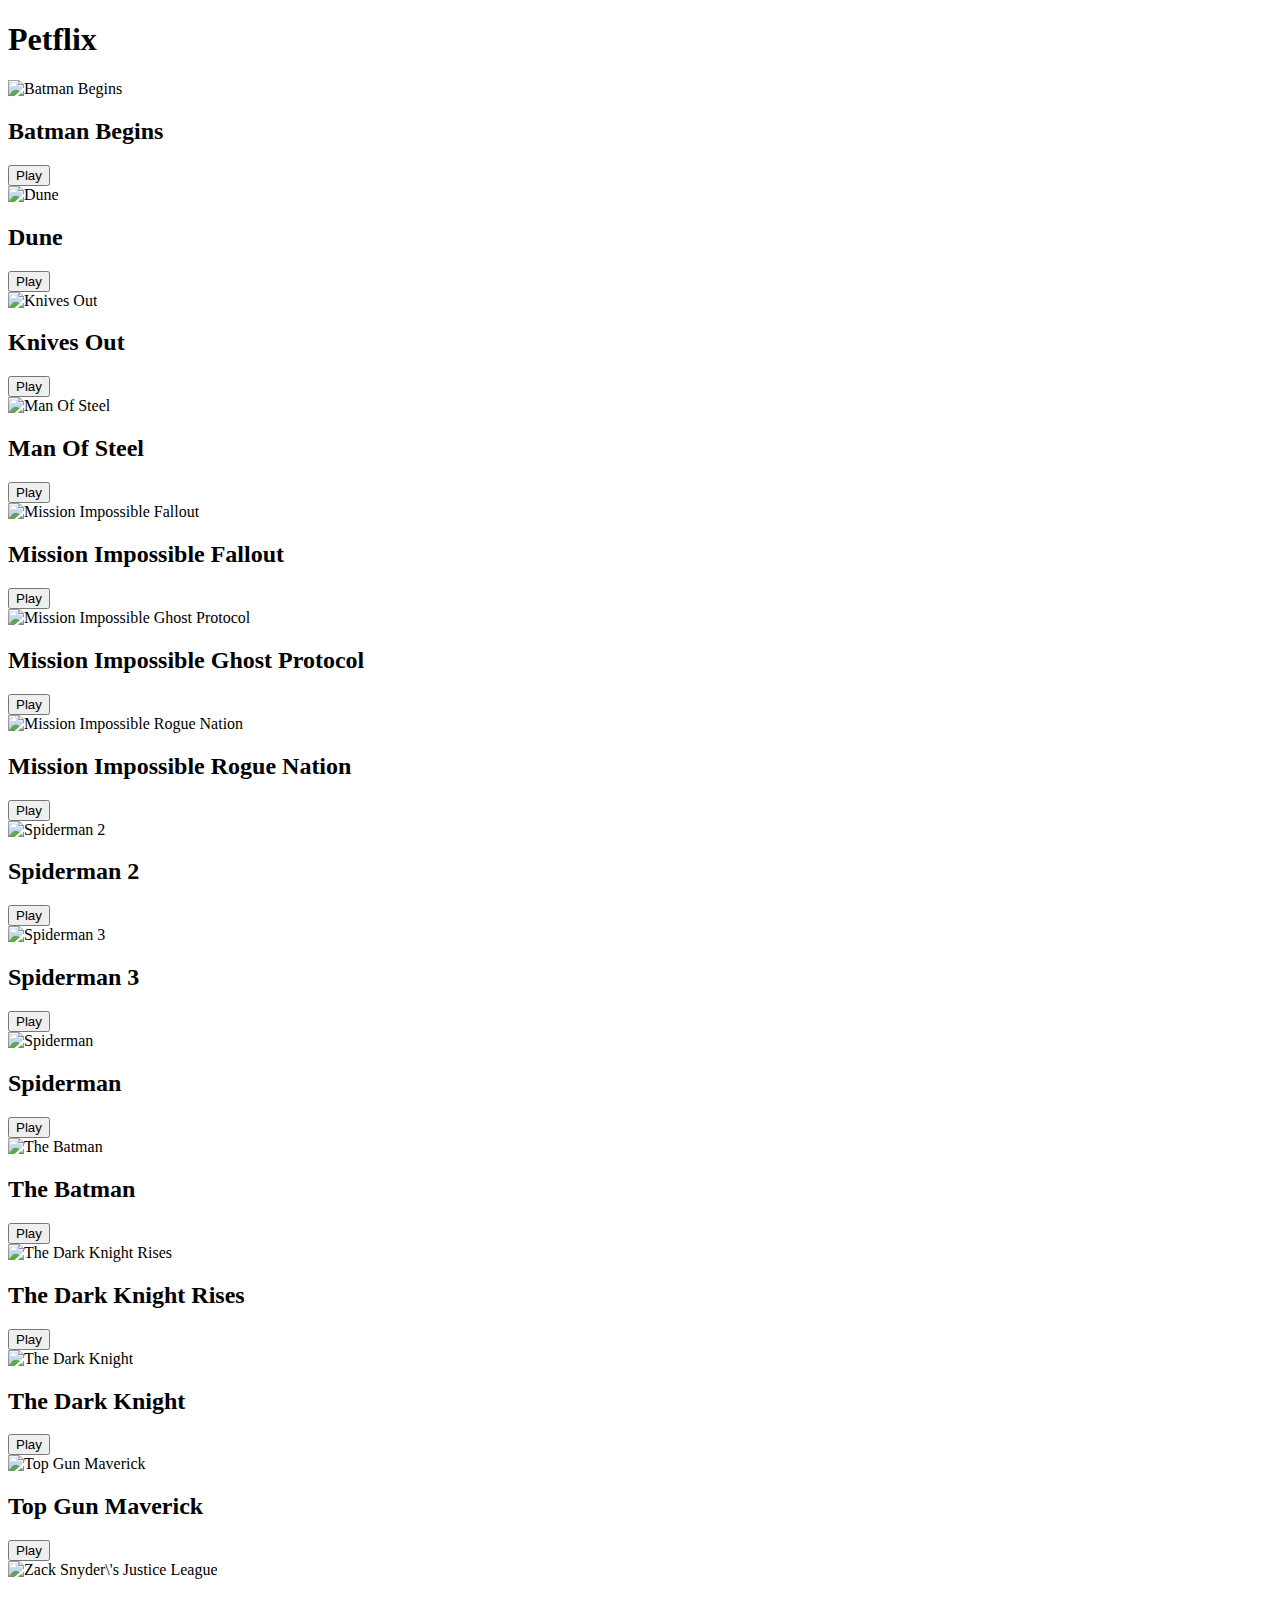
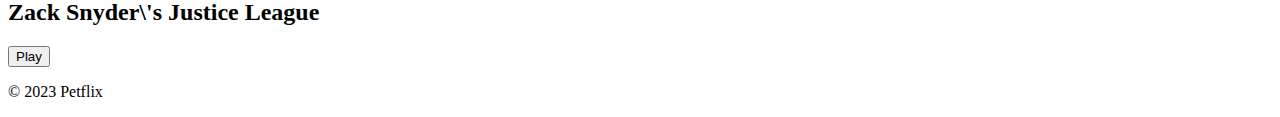
==== index.html @ db3cfbfa "add index.html" ====
<!DOCTYPE html>
<html lang="en">
<head>
    <meta charset="UTF-8">
    <meta name="viewport" content="width=device-width, initial-scale=1.0">
    <title>Petflix</title>
    <link rel="stylesheet" href="index.css">
</head>
<body>
    <header>
        <div class="logo">
            <h1>Petflix</h1>
        </div>
    </header>
    <main>
        <div class="movie-list">
            <div class="movie-card">
                <img src="Batman Begins.jpg" alt="Batman Begins">
                <h2>Batman Begins</h2>
                <button class="play-button" data-video-url="https://dpsbokaro-my.sharepoint.com/:v:/g/personal/mahinigam11b_dpsbokaro_onmicrosoft_com/ES_QytFFv_BLiPQHh9mG5TQBQbXHVDZPRVT6PcERY45uqA">Play</button>
            </div>
            <div class="movie-card">
                <img src="Dune.jpg" alt="Dune">
                <h2>Dune</h2>
                <button class="play-button" data-video-url="https://dpsbokaro-my.sharepoint.com/:v:/g/personal/mahinigam11b_dpsbokaro_onmicrosoft_com/ERARDJ6mqRNOhCMrcPnsIzwBHXO24wW978nC14qihUajkg">Play</button>
            </div>
            </div>
            <div class="movie-card">
                <img src="Knives Out.jpg" alt="Knives Out">
                <h2>Knives Out</h2>
                <button class="play-button" data-video-url="https://dpsbokaro-my.sharepoint.com/:v:/g/personal/mahinigam11b_dpsbokaro_onmicrosoft_com/EcyKR30koaVNinSpJV83NO8BAG5F7iDTJ2UlDkwdMQXzuw">Play</button>
            </div>
            </div>
            <div class="movie-card">
                <img src="Man Of Steel.jpg" alt="Man Of Steel">
                <h2>Man Of Steel</h2>
                <button class="play-button" data-video-url="https://dpsbokaro-my.sharepoint.com/:v:/g/personal/mahinigam11b_dpsbokaro_onmicrosoft_com/EcHHsQj8BOBKhV8Ii6tfMGcBzJx1kpH13RLWnkTf9IiCDw">Play</button>
            </div>
            </div>
            <div class="movie-card">
                <img src="Mission Impossible Fallout.jpg" alt="Mission Impossible Fallout">
                <h2>Mission Impossible Fallout</h2>
                <button class="play-button" data-video-url="https://dpsbokaro-my.sharepoint.com/:v:/g/personal/mahinigam11b_dpsbokaro_onmicrosoft_com/ET70-yYBnrZGjSCk2OvR2IMBUz64NZn3nk0JWUbri6duwg">Play</button>
            </div>
            </div>
            <div class="movie-card">
                <img src="Mission Impossible Ghost Protocol.jpg" alt="Mission Impossible Ghost Protocol">
                <h2>Mission Impossible Ghost Protocol</h2>
                <button class="play-button" data-video-url="https://dpsbokaro-my.sharepoint.com/:v:/g/personal/mahinigam11b_dpsbokaro_onmicrosoft_com/EXArZ-nslbVKgDFDspINP7AB0ZU2_p-12iO-7HgTVF5gqw">Play</button>
            </div>
            </div>
            <div class="movie-card">
                <img src="Mission Impossible Rogue Nation.jpg" alt="Mission Impossible Rogue Nation">
                <h2>Mission Impossible Rogue Nation</h2>
                <button class="play-button" data-video-url="https://dpsbokaro-my.sharepoint.com/:v:/g/personal/mahinigam11b_dpsbokaro_onmicrosoft_com/Ecx4-EZmwDhLs1bPl3_hKjkBhmFKfpQblpuqIABOJkdobg">Play</button>
            </div>
            </div>
            <div class="movie-card">
                <img src="Spiderman 2.jpg" alt="Spiderman 2">
                <h2>Spiderman 2</h2>
                <button class="play-button" data-video-url="https://dpsbokaro-my.sharepoint.com/:v:/g/personal/mahinigam11b_dpsbokaro_onmicrosoft_com/EZvhNjaY48dGil7hgdM5hTEBYmabmqVNxmdk2X_a0qFKNg">Play</button>
            </div>
            </div>
            <div class="movie-card">
                <img src="Spiderman 3.jpg" alt="Spiderman 3">
                <h2>Spiderman 3</h2>
                <button class="play-button" data-video-url="https://dpsbokaro-my.sharepoint.com/:v:/g/personal/mahinigam11b_dpsbokaro_onmicrosoft_com/Ech7hrEvXi5Bp_cCBMSSJ8EBbqU79mCfLgGkpFy4XS7gFA">Play</button>
            </div>
            </div>
            <div class="movie-card">
                <img src="Spiderman.jpg" alt="Spiderman">
                <h2>Spiderman</h2>
                <button class="play-button" data-video-url="https://dpsbokaro-my.sharepoint.com/:v:/g/personal/mahinigam11b_dpsbokaro_onmicrosoft_com/Ed08njr6TS1Kg0YF_lI-u_EBgKEwD8E7ndY4p1y8ur1rXw">Play</button>
            </div>
            </div>
            <div class="movie-card">
                <img src="The Batman.jpg" alt="The Batman">
                <h2>The Batman</h2>
                <button class="play-button" data-video-url="https://dpsbokaro-my.sharepoint.com/:v:/g/personal/mahinigam11b_dpsbokaro_onmicrosoft_com/EeMtJZCy9P5AtjtNCu49YpMBMKDePE02gWWyC2mJ7ywsgw">Play</button>
            </div>
            </div>
            <div class="movie-card">
                <img src="The Dark Knight Rises.jpg" alt="The Dark Knight Rises">
                <h2>The Dark Knight Rises</h2>
                <button class="play-button" data-video-url="https://dpsbokaro-my.sharepoint.com/:v:/g/personal/mahinigam11b_dpsbokaro_onmicrosoft_com/EfaWoMnFbcRCvAC04fS79KAB1YTeJOx9wfs-UyZFKqY6rA">Play</button>
            </div>
            </div>
            <div class="movie-card">
                <img src="The Dark Knight.jpg" alt="The Dark Knight">
                <h2>The Dark Knight</h2>
                <button class="play-button" data-video-url="https://dpsbokaro-my.sharepoint.com/:v:/g/personal/mahinigam11b_dpsbokaro_onmicrosoft_com/EUMjCg8xMPBNk3lYG2TMCHUBo8q3tGs2Wofurh0-LBEq_Q">Play</button>
            </div>
            </div>
            <div class="movie-card">
                <img src="Top Gun Maverick.jpg" alt="Top Gun Maverick">
                <h2>Top Gun Maverick</h2>
                <button class="play-button" data-video-url="https://dpsbokaro-my.sharepoint.com/:v:/g/personal/mahinigam11b_dpsbokaro_onmicrosoft_com/Ef98YfPTYrtLm2I5znJfVLUBNFuZ0nm7VIrAx2WaGJweQQ">Play</button>
            </div>
            </div>
            <div class="movie-card">
                <img src="Zack Snyder\'s Justice League.jpg" alt="Zack Snyder\'s Justice League">
                <h2>Zack Snyder\'s Justice League</h2>
                <button class="play-button" data-video-url="https://dpsbokaro-my.sharepoint.com/:v:/g/personal/mahinigam11b_dpsbokaro_onmicrosoft_com/Ea-o4Ul5WNJGniyNwk5wQtQBj5-2h-o3DpMEjarQfBaKIA">Play</button>
            </div>
        </div>
    </main>
    <footer>
        <p>&copy; 2023 Petflix</p>
    </footer>
    <script src="index.js"></script>
</body>
</html>
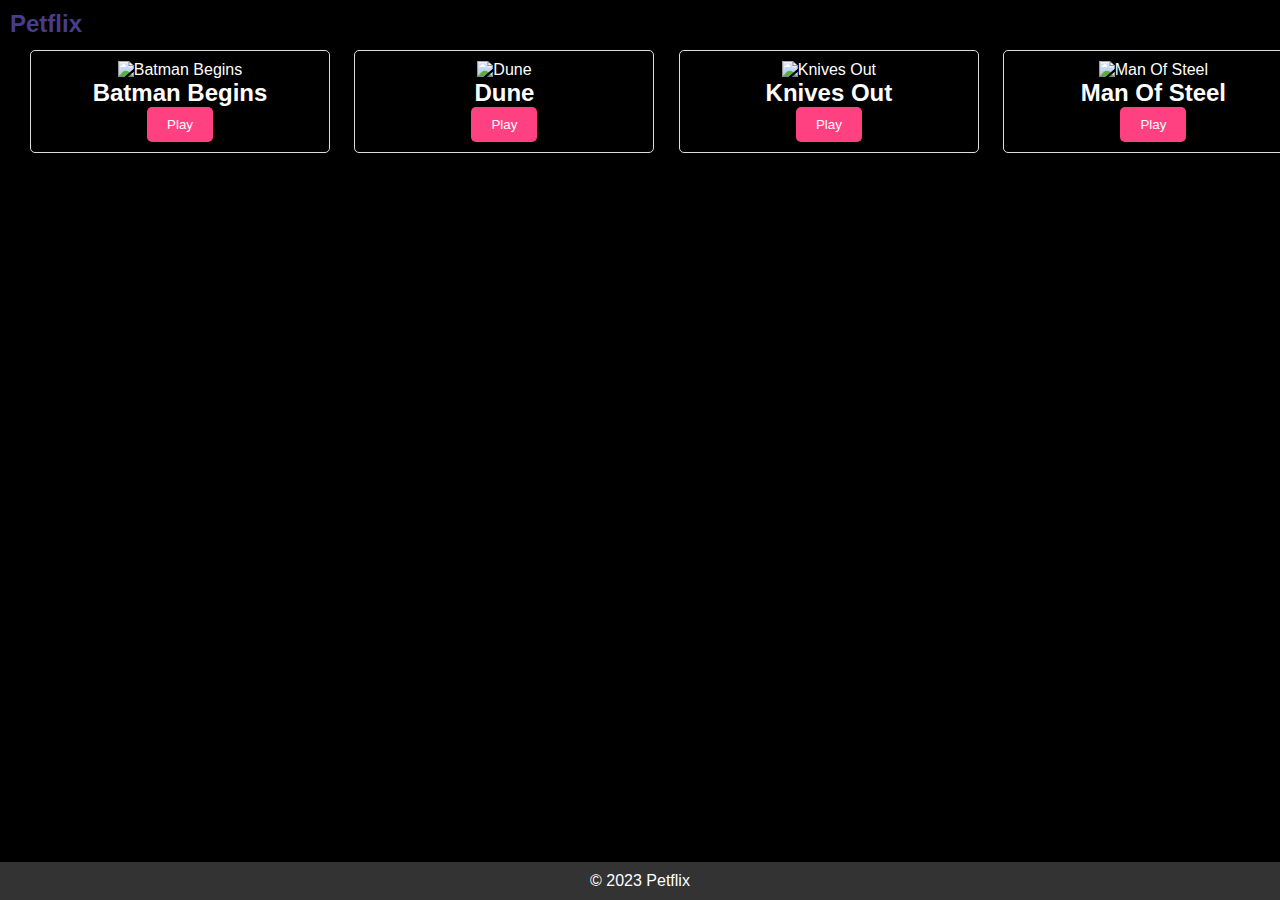
==== commit 8c8703e3: "Update index.html" ====
--- a/index.html
+++ b/index.html
@@ -24,83 +24,65 @@
                 <h2>Dune</h2>
                 <button class="play-button" data-video-url="https://dpsbokaro-my.sharepoint.com/:v:/g/personal/mahinigam11b_dpsbokaro_onmicrosoft_com/ERARDJ6mqRNOhCMrcPnsIzwBHXO24wW978nC14qihUajkg">Play</button>
             </div>
-            </div>
             <div class="movie-card">
                 <img src="Knives Out.jpg" alt="Knives Out">
                 <h2>Knives Out</h2>
                 <button class="play-button" data-video-url="https://dpsbokaro-my.sharepoint.com/:v:/g/personal/mahinigam11b_dpsbokaro_onmicrosoft_com/EcyKR30koaVNinSpJV83NO8BAG5F7iDTJ2UlDkwdMQXzuw">Play</button>
-            </div>
             </div>
             <div class="movie-card">
                 <img src="Man Of Steel.jpg" alt="Man Of Steel">
                 <h2>Man Of Steel</h2>
                 <button class="play-button" data-video-url="https://dpsbokaro-my.sharepoint.com/:v:/g/personal/mahinigam11b_dpsbokaro_onmicrosoft_com/EcHHsQj8BOBKhV8Ii6tfMGcBzJx1kpH13RLWnkTf9IiCDw">Play</button>
             </div>
-            </div>
             <div class="movie-card">
                 <img src="Mission Impossible Fallout.jpg" alt="Mission Impossible Fallout">
                 <h2>Mission Impossible Fallout</h2>
                 <button class="play-button" data-video-url="https://dpsbokaro-my.sharepoint.com/:v:/g/personal/mahinigam11b_dpsbokaro_onmicrosoft_com/ET70-yYBnrZGjSCk2OvR2IMBUz64NZn3nk0JWUbri6duwg">Play</button>
-            </div>
             </div>
             <div class="movie-card">
                 <img src="Mission Impossible Ghost Protocol.jpg" alt="Mission Impossible Ghost Protocol">
                 <h2>Mission Impossible Ghost Protocol</h2>
                 <button class="play-button" data-video-url="https://dpsbokaro-my.sharepoint.com/:v:/g/personal/mahinigam11b_dpsbokaro_onmicrosoft_com/EXArZ-nslbVKgDFDspINP7AB0ZU2_p-12iO-7HgTVF5gqw">Play</button>
             </div>
-            </div>
             <div class="movie-card">
                 <img src="Mission Impossible Rogue Nation.jpg" alt="Mission Impossible Rogue Nation">
                 <h2>Mission Impossible Rogue Nation</h2>
                 <button class="play-button" data-video-url="https://dpsbokaro-my.sharepoint.com/:v:/g/personal/mahinigam11b_dpsbokaro_onmicrosoft_com/Ecx4-EZmwDhLs1bPl3_hKjkBhmFKfpQblpuqIABOJkdobg">Play</button>
-            </div>
             </div>
             <div class="movie-card">
                 <img src="Spiderman 2.jpg" alt="Spiderman 2">
                 <h2>Spiderman 2</h2>
                 <button class="play-button" data-video-url="https://dpsbokaro-my.sharepoint.com/:v:/g/personal/mahinigam11b_dpsbokaro_onmicrosoft_com/EZvhNjaY48dGil7hgdM5hTEBYmabmqVNxmdk2X_a0qFKNg">Play</button>
             </div>
-            </div>
             <div class="movie-card">
                 <img src="Spiderman 3.jpg" alt="Spiderman 3">
                 <h2>Spiderman 3</h2>
                 <button class="play-button" data-video-url="https://dpsbokaro-my.sharepoint.com/:v:/g/personal/mahinigam11b_dpsbokaro_onmicrosoft_com/Ech7hrEvXi5Bp_cCBMSSJ8EBbqU79mCfLgGkpFy4XS7gFA">Play</button>
-            </div>
             </div>
             <div class="movie-card">
                 <img src="Spiderman.jpg" alt="Spiderman">
                 <h2>Spiderman</h2>
                 <button class="play-button" data-video-url="https://dpsbokaro-my.sharepoint.com/:v:/g/personal/mahinigam11b_dpsbokaro_onmicrosoft_com/Ed08njr6TS1Kg0YF_lI-u_EBgKEwD8E7ndY4p1y8ur1rXw">Play</button>
             </div>
-            </div>
             <div class="movie-card">
                 <img src="The Batman.jpg" alt="The Batman">
                 <h2>The Batman</h2>
                 <button class="play-button" data-video-url="https://dpsbokaro-my.sharepoint.com/:v:/g/personal/mahinigam11b_dpsbokaro_onmicrosoft_com/EeMtJZCy9P5AtjtNCu49YpMBMKDePE02gWWyC2mJ7ywsgw">Play</button>
-            </div>
             </div>
             <div class="movie-card">
                 <img src="The Dark Knight Rises.jpg" alt="The Dark Knight Rises">
                 <h2>The Dark Knight Rises</h2>
                 <button class="play-button" data-video-url="https://dpsbokaro-my.sharepoint.com/:v:/g/personal/mahinigam11b_dpsbokaro_onmicrosoft_com/EfaWoMnFbcRCvAC04fS79KAB1YTeJOx9wfs-UyZFKqY6rA">Play</button>
             </div>
-            </div>
             <div class="movie-card">
                 <img src="The Dark Knight.jpg" alt="The Dark Knight">
                 <h2>The Dark Knight</h2>
                 <button class="play-button" data-video-url="https://dpsbokaro-my.sharepoint.com/:v:/g/personal/mahinigam11b_dpsbokaro_onmicrosoft_com/EUMjCg8xMPBNk3lYG2TMCHUBo8q3tGs2Wofurh0-LBEq_Q">Play</button>
             </div>
-            </div>
             <div class="movie-card">
                 <img src="Top Gun Maverick.jpg" alt="Top Gun Maverick">
                 <h2>Top Gun Maverick</h2>
                 <button class="play-button" data-video-url="https://dpsbokaro-my.sharepoint.com/:v:/g/personal/mahinigam11b_dpsbokaro_onmicrosoft_com/Ef98YfPTYrtLm2I5znJfVLUBNFuZ0nm7VIrAx2WaGJweQQ">Play</button>
-            </div>
-            </div>
-            <div class="movie-card">
-                <img src="Zack Snyder\'s Justice League.jpg" alt="Zack Snyder\'s Justice League">
-                <h2>Zack Snyder\'s Justice League</h2>
-                <button class="play-button" data-video-url="https://dpsbokaro-my.sharepoint.com/:v:/g/personal/mahinigam11b_dpsbokaro_onmicrosoft_com/Ea-o4Ul5WNJGniyNwk5wQtQBj5-2h-o3DpMEjarQfBaKIA">Play</button>
             </div>
         </div>
     </main>
--- a/index.css
+++ b/index.css
@@ -0,0 +1,104 @@
+* {
+    margin: 0;
+    padding: 0;
+    box-sizing: border-box;
+}
+
+body {
+    font-family: Arial, Helvetica, sans-serif;
+    background-color: black;
+    color: #fff;
+    overflow-x: hidden;
+}
+
+header {
+    background-color: transparent;
+    padding: 10px;
+    text-align: center;
+    position: relative;
+}
+
+.logo {
+    position: absolute;
+    top: 10px;
+    left: 10px;
+}
+
+.logo h1 {
+    font-size: 24px;
+    color: darkslateblue ;
+    text-shadow: 2px 2px 4px #000;
+}
+
+main {
+    padding: 20px;
+    overflow-x: scroll;
+    white-space: nowrap;
+}
+
+.movie-list {
+    display: inline-block;
+    margin-right: 20px;
+    vertical-align: top;
+}
+
+.movie-card {
+    width: 300px;
+    border: 1px solid #ddd;
+    border-radius: 5px;
+    padding: 10px;
+    text-align: center;
+    display: inline-block;
+    margin: 10px;
+    transition: transform 0.2s ease;
+}
+
+.movie-card:hover {
+    transform: scale(1.1);
+}
+
+.movie-card img {
+    width: 100%;
+    max-height: 275px;
+    transition: transform 0.2s ease;
+}
+
+.movie-card:hover img {
+    transform: scale(0.8);
+}
+
+.movie-card h2 {
+    max-height: 40px;
+    overflow: hidden;
+    text-overflow: ellipsis;
+    white-space: nowrap;
+    transition: font-size 0.2s ease;
+}
+
+.movie-card:hover h2 {
+    font-size: 20px;
+}
+
+.movie-card button {
+    background-color: #ff4081;
+    color: #fff;
+    border: none;
+    padding: 10px 20px;
+    border-radius: 5px;
+    cursor: pointer;
+    transition: background-color 0.3s ease;
+}
+
+.movie-card button:hover {
+    background-color: crimson;
+}
+
+footer {
+    text-align: center;
+    padding: 10px;
+    background-color: #333;
+    color: #fff;
+    position: absolute;
+    bottom: 0;
+    width: 100%;
+}
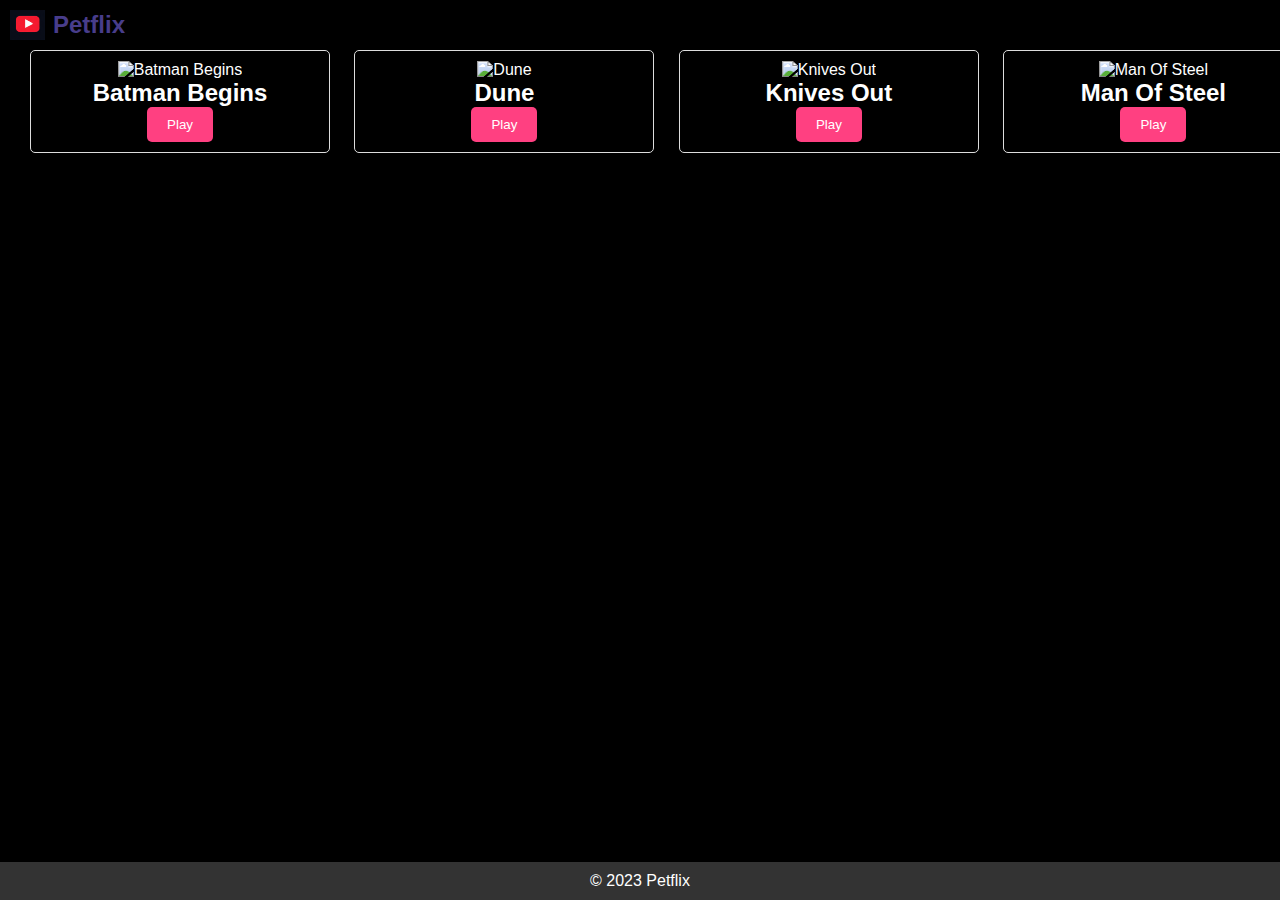
==== commit c0238962: "add youtube logo" ====
--- a/index.html
+++ b/index.html
@@ -9,78 +9,79 @@
 <body>
     <header>
         <div class="logo">
+            <img src="youtube.png" alt="YouTube Logo" class="youtube_logo">
             <h1>Petflix</h1>
         </div>
     </header>
     <main>
         <div class="movie-list">
             <div class="movie-card">
-                <img src="Batman Begins.jpg" alt="Batman Begins">
+                <img src="Posters/Batman Begins.jpg" alt="Batman Begins">
                 <h2>Batman Begins</h2>
                 <button class="play-button" data-video-url="https://dpsbokaro-my.sharepoint.com/:v:/g/personal/mahinigam11b_dpsbokaro_onmicrosoft_com/ES_QytFFv_BLiPQHh9mG5TQBQbXHVDZPRVT6PcERY45uqA">Play</button>
             </div>
             <div class="movie-card">
-                <img src="Dune.jpg" alt="Dune">
+                <img src="Posters/Dune.jpg" alt="Dune">
                 <h2>Dune</h2>
                 <button class="play-button" data-video-url="https://dpsbokaro-my.sharepoint.com/:v:/g/personal/mahinigam11b_dpsbokaro_onmicrosoft_com/ERARDJ6mqRNOhCMrcPnsIzwBHXO24wW978nC14qihUajkg">Play</button>
             </div>
             <div class="movie-card">
-                <img src="Knives Out.jpg" alt="Knives Out">
+                <img src="Posters/Knives Out.jpg" alt="Knives Out">
                 <h2>Knives Out</h2>
                 <button class="play-button" data-video-url="https://dpsbokaro-my.sharepoint.com/:v:/g/personal/mahinigam11b_dpsbokaro_onmicrosoft_com/EcyKR30koaVNinSpJV83NO8BAG5F7iDTJ2UlDkwdMQXzuw">Play</button>
             </div>
             <div class="movie-card">
-                <img src="Man Of Steel.jpg" alt="Man Of Steel">
+                <img src="Posters/Man Of Steel.jpg" alt="Man Of Steel">
                 <h2>Man Of Steel</h2>
                 <button class="play-button" data-video-url="https://dpsbokaro-my.sharepoint.com/:v:/g/personal/mahinigam11b_dpsbokaro_onmicrosoft_com/EcHHsQj8BOBKhV8Ii6tfMGcBzJx1kpH13RLWnkTf9IiCDw">Play</button>
             </div>
             <div class="movie-card">
-                <img src="Mission Impossible Fallout.jpg" alt="Mission Impossible Fallout">
+                <img src="Posters/Mission Impossible Fallout.jpg" alt="Mission Impossible Fallout">
                 <h2>Mission Impossible Fallout</h2>
                 <button class="play-button" data-video-url="https://dpsbokaro-my.sharepoint.com/:v:/g/personal/mahinigam11b_dpsbokaro_onmicrosoft_com/ET70-yYBnrZGjSCk2OvR2IMBUz64NZn3nk0JWUbri6duwg">Play</button>
             </div>
             <div class="movie-card">
-                <img src="Mission Impossible Ghost Protocol.jpg" alt="Mission Impossible Ghost Protocol">
+                <img src="Posters/Mission Impossible Ghost Protocol.jpg" alt="Mission Impossible Ghost Protocol">
                 <h2>Mission Impossible Ghost Protocol</h2>
                 <button class="play-button" data-video-url="https://dpsbokaro-my.sharepoint.com/:v:/g/personal/mahinigam11b_dpsbokaro_onmicrosoft_com/EXArZ-nslbVKgDFDspINP7AB0ZU2_p-12iO-7HgTVF5gqw">Play</button>
             </div>
             <div class="movie-card">
-                <img src="Mission Impossible Rogue Nation.jpg" alt="Mission Impossible Rogue Nation">
+                <img src="Posters/Mission Impossible Rogue Nation.jpg" alt="Mission Impossible Rogue Nation">
                 <h2>Mission Impossible Rogue Nation</h2>
                 <button class="play-button" data-video-url="https://dpsbokaro-my.sharepoint.com/:v:/g/personal/mahinigam11b_dpsbokaro_onmicrosoft_com/Ecx4-EZmwDhLs1bPl3_hKjkBhmFKfpQblpuqIABOJkdobg">Play</button>
             </div>
             <div class="movie-card">
-                <img src="Spiderman 2.jpg" alt="Spiderman 2">
+                <img src="Posters/Spiderman 2.jpg" alt="Spiderman 2">
                 <h2>Spiderman 2</h2>
                 <button class="play-button" data-video-url="https://dpsbokaro-my.sharepoint.com/:v:/g/personal/mahinigam11b_dpsbokaro_onmicrosoft_com/EZvhNjaY48dGil7hgdM5hTEBYmabmqVNxmdk2X_a0qFKNg">Play</button>
             </div>
             <div class="movie-card">
-                <img src="Spiderman 3.jpg" alt="Spiderman 3">
+                <img src="Posters/Spiderman 3.jpg" alt="Spiderman 3">
                 <h2>Spiderman 3</h2>
                 <button class="play-button" data-video-url="https://dpsbokaro-my.sharepoint.com/:v:/g/personal/mahinigam11b_dpsbokaro_onmicrosoft_com/Ech7hrEvXi5Bp_cCBMSSJ8EBbqU79mCfLgGkpFy4XS7gFA">Play</button>
             </div>
             <div class="movie-card">
-                <img src="Spiderman.jpg" alt="Spiderman">
+                <img src="Posters/Spiderman.jpg" alt="Spiderman">
                 <h2>Spiderman</h2>
                 <button class="play-button" data-video-url="https://dpsbokaro-my.sharepoint.com/:v:/g/personal/mahinigam11b_dpsbokaro_onmicrosoft_com/Ed08njr6TS1Kg0YF_lI-u_EBgKEwD8E7ndY4p1y8ur1rXw">Play</button>
             </div>
             <div class="movie-card">
-                <img src="The Batman.jpg" alt="The Batman">
+                <img src="Posters/The Batman.jpg" alt="The Batman">
                 <h2>The Batman</h2>
                 <button class="play-button" data-video-url="https://dpsbokaro-my.sharepoint.com/:v:/g/personal/mahinigam11b_dpsbokaro_onmicrosoft_com/EeMtJZCy9P5AtjtNCu49YpMBMKDePE02gWWyC2mJ7ywsgw">Play</button>
             </div>
             <div class="movie-card">
-                <img src="The Dark Knight Rises.jpg" alt="The Dark Knight Rises">
+                <img src="Posters/The Dark Knight Rises.jpg" alt="The Dark Knight Rises">
                 <h2>The Dark Knight Rises</h2>
                 <button class="play-button" data-video-url="https://dpsbokaro-my.sharepoint.com/:v:/g/personal/mahinigam11b_dpsbokaro_onmicrosoft_com/EfaWoMnFbcRCvAC04fS79KAB1YTeJOx9wfs-UyZFKqY6rA">Play</button>
             </div>
             <div class="movie-card">
-                <img src="The Dark Knight.jpg" alt="The Dark Knight">
+                <img src="Posters/The Dark Knight.jpg" alt="The Dark Knight">
                 <h2>The Dark Knight</h2>
                 <button class="play-button" data-video-url="https://dpsbokaro-my.sharepoint.com/:v:/g/personal/mahinigam11b_dpsbokaro_onmicrosoft_com/EUMjCg8xMPBNk3lYG2TMCHUBo8q3tGs2Wofurh0-LBEq_Q">Play</button>
             </div>
             <div class="movie-card">
-                <img src="Top Gun Maverick.jpg" alt="Top Gun Maverick">
+                <img src="Posters/Top Gun Maverick.jpg" alt="Top Gun Maverick">
                 <h2>Top Gun Maverick</h2>
                 <button class="play-button" data-video-url="https://dpsbokaro-my.sharepoint.com/:v:/g/personal/mahinigam11b_dpsbokaro_onmicrosoft_com/Ef98YfPTYrtLm2I5znJfVLUBNFuZ0nm7VIrAx2WaGJweQQ">Play</button>
             </div>
--- a/index.css
+++ b/index.css
@@ -22,6 +22,14 @@
     position: absolute;
     top: 10px;
     left: 10px;
+    display: flex;
+    align-items: center;
+}
+
+.youtube_logo {
+    width: 35px;
+    height: 30px;
+    margin-right: 8px;
 }
 
 .logo h1 {
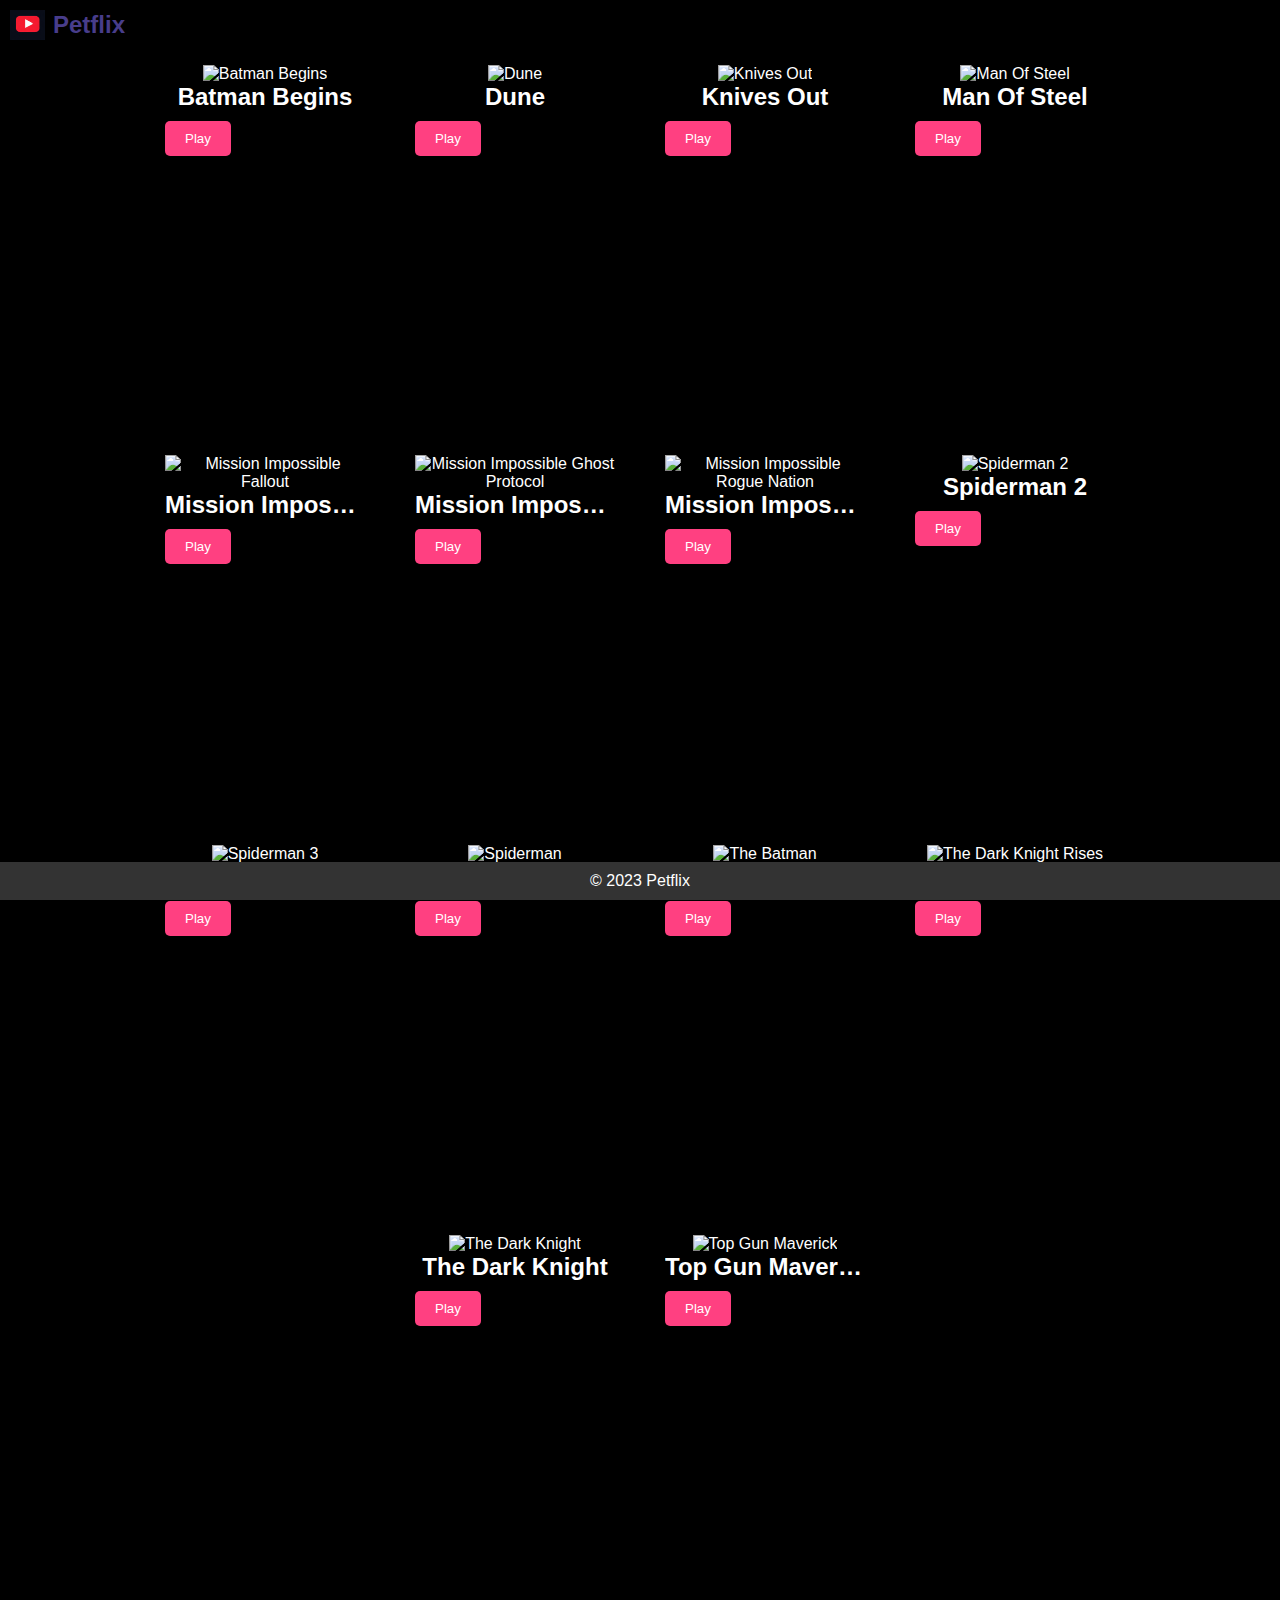
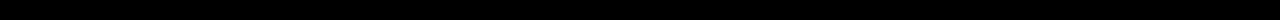
==== commit 9fb72893: "made rows of 4 cards" ====
--- a/index.html
+++ b/index.html
@@ -15,75 +15,83 @@
     </header>
     <main>
         <div class="movie-list">
-            <div class="movie-card">
-                <img src="Posters/Batman Begins.jpg" alt="Batman Begins">
-                <h2>Batman Begins</h2>
-                <button class="play-button" data-video-url="https://dpsbokaro-my.sharepoint.com/:v:/g/personal/mahinigam11b_dpsbokaro_onmicrosoft_com/ES_QytFFv_BLiPQHh9mG5TQBQbXHVDZPRVT6PcERY45uqA">Play</button>
+            <div class="row">
+                <div class="movie-card">
+                    <img src="Posters/Batman Begins.jpg" alt="Batman Begins">
+                    <h2>Batman Begins</h2>
+                    <button class="play-button" data-video-url="https://dpsbokaro-my.sharepoint.com/:v:/g/personal/mahinigam11b_dpsbokaro_onmicrosoft_com/ES_QytFFv_BLiPQHh9mG5TQBQbXHVDZPRVT6PcERY45uqA">Play</button>
+                </div>
+                <div class="movie-card">
+                    <img src="Posters/Dune.jpg" alt="Dune">
+                    <h2>Dune</h2>
+                    <button class="play-button" data-video-url="https://dpsbokaro-my.sharepoint.com/:v:/g/personal/mahinigam11b_dpsbokaro_onmicrosoft_com/ERARDJ6mqRNOhCMrcPnsIzwBHXO24wW978nC14qihUajkg">Play</button>
+                </div>
+                <div class="movie-card">
+                    <img src="Posters/Knives Out.jpg" alt="Knives Out">
+                    <h2>Knives Out</h2>
+                    <button class="play-button" data-video-url="https://dpsbokaro-my.sharepoint.com/:v:/g/personal/mahinigam11b_dpsbokaro_onmicrosoft_com/EcyKR30koaVNinSpJV83NO8BAG5F7iDTJ2UlDkwdMQXzuw">Play</button>
+                </div>
+                <div class="movie-card">
+                    <img src="Posters/Man Of Steel.jpg" alt="Man Of Steel">
+                    <h2>Man Of Steel</h2>
+                    <button class="play-button" data-video-url="https://dpsbokaro-my.sharepoint.com/:v:/g/personal/mahinigam11b_dpsbokaro_onmicrosoft_com/EcHHsQj8BOBKhV8Ii6tfMGcBzJx1kpH13RLWnkTf9IiCDw">Play</button>
+                </div>
             </div>
-            <div class="movie-card">
-                <img src="Posters/Dune.jpg" alt="Dune">
-                <h2>Dune</h2>
-                <button class="play-button" data-video-url="https://dpsbokaro-my.sharepoint.com/:v:/g/personal/mahinigam11b_dpsbokaro_onmicrosoft_com/ERARDJ6mqRNOhCMrcPnsIzwBHXO24wW978nC14qihUajkg">Play</button>
+            <div class="row">
+                <div class="movie-card">
+                    <img src="Posters/Mission Impossible Fallout.jpg" alt="Mission Impossible Fallout">
+                    <h2>Mission Impossible Fallout</h2>
+                    <button class="play-button" data-video-url="https://dpsbokaro-my.sharepoint.com/:v:/g/personal/mahinigam11b_dpsbokaro_onmicrosoft_com/ET70-yYBnrZGjSCk2OvR2IMBUz64NZn3nk0JWUbri6duwg">Play</button>
+                </div>
+                <div class="movie-card">
+                    <img src="Posters/Mission Impossible Ghost Protocol.jpg" alt="Mission Impossible Ghost Protocol">
+                    <h2>Mission Impossible Ghost Protocol</h2>
+                    <button class="play-button" data-video-url="https://dpsbokaro-my.sharepoint.com/:v:/g/personal/mahinigam11b_dpsbokaro_onmicrosoft_com/EXArZ-nslbVKgDFDspINP7AB0ZU2_p-12iO-7HgTVF5gqw">Play</button>
+                </div>
+                <div class="movie-card">
+                    <img src="Posters/Mission Impossible Rogue Nation.jpg" alt="Mission Impossible Rogue Nation">
+                    <h2>Mission Impossible Rogue Nation</h2>
+                    <button class="play-button" data-video-url="https://dpsbokaro-my.sharepoint.com/:v:/g/personal/mahinigam11b_dpsbokaro_onmicrosoft_com/Ecx4-EZmwDhLs1bPl3_hKjkBhmFKfpQblpuqIABOJkdobg">Play</button>
+                </div>
+                <div class="movie-card">
+                    <img src="Posters/Spiderman 2.jpg" alt="Spiderman 2">
+                    <h2>Spiderman 2</h2>
+                    <button class="play-button" data-video-url="https://dpsbokaro-my.sharepoint.com/:v:/g/personal/mahinigam11b_dpsbokaro_onmicrosoft_com/EZvhNjaY48dGil7hgdM5hTEBYmabmqVNxmdk2X_a0qFKNg">Play</button>
+                </div>
             </div>
-            <div class="movie-card">
-                <img src="Posters/Knives Out.jpg" alt="Knives Out">
-                <h2>Knives Out</h2>
-                <button class="play-button" data-video-url="https://dpsbokaro-my.sharepoint.com/:v:/g/personal/mahinigam11b_dpsbokaro_onmicrosoft_com/EcyKR30koaVNinSpJV83NO8BAG5F7iDTJ2UlDkwdMQXzuw">Play</button>
+            <div class="row">
+                <div class="movie-card">
+                    <img src="Posters/Spiderman 3.jpg" alt="Spiderman 3">
+                    <h2>Spiderman 3</h2>
+                    <button class="play-button" data-video-url="https://dpsbokaro-my.sharepoint.com/:v:/g/personal/mahinigam11b_dpsbokaro_onmicrosoft_com/Ech7hrEvXi5Bp_cCBMSSJ8EBbqU79mCfLgGkpFy4XS7gFA">Play</button>
+                </div>
+                <div class="movie-card">
+                    <img src="Posters/Spiderman.jpg" alt="Spiderman">
+                    <h2>Spiderman</h2>
+                    <button class="play-button" data-video-url="https://dpsbokaro-my.sharepoint.com/:v:/g/personal/mahinigam11b_dpsbokaro_onmicrosoft_com/Ed08njr6TS1Kg0YF_lI-u_EBgKEwD8E7ndY4p1y8ur1rXw">Play</button>
+                </div>
+                <div class="movie-card">
+                    <img src="Posters/The Batman.jpg" alt="The Batman">
+                    <h2>The Batman</h2>
+                    <button class="play-button" data-video-url="https://dpsbokaro-my.sharepoint.com/:v:/g/personal/mahinigam11b_dpsbokaro_onmicrosoft_com/EeMtJZCy9P5AtjtNCu49YpMBMKDePE02gWWyC2mJ7ywsgw">Play</button>
+                </div>
+                <div class="movie-card">
+                    <img src="Posters/The Dark Knight Rises.jpg" alt="The Dark Knight Rises">
+                    <h2>The Dark Knight Rises</h2>
+                    <button class="play-button" data-video-url="https://dpsbokaro-my.sharepoint.com/:v:/g/personal/mahinigam11b_dpsbokaro_onmicrosoft_com/EfaWoMnFbcRCvAC04fS79KAB1YTeJOx9wfs-UyZFKqY6rA">Play</button>
+                </div>
             </div>
-            <div class="movie-card">
-                <img src="Posters/Man Of Steel.jpg" alt="Man Of Steel">
-                <h2>Man Of Steel</h2>
-                <button class="play-button" data-video-url="https://dpsbokaro-my.sharepoint.com/:v:/g/personal/mahinigam11b_dpsbokaro_onmicrosoft_com/EcHHsQj8BOBKhV8Ii6tfMGcBzJx1kpH13RLWnkTf9IiCDw">Play</button>
-            </div>
-            <div class="movie-card">
-                <img src="Posters/Mission Impossible Fallout.jpg" alt="Mission Impossible Fallout">
-                <h2>Mission Impossible Fallout</h2>
-                <button class="play-button" data-video-url="https://dpsbokaro-my.sharepoint.com/:v:/g/personal/mahinigam11b_dpsbokaro_onmicrosoft_com/ET70-yYBnrZGjSCk2OvR2IMBUz64NZn3nk0JWUbri6duwg">Play</button>
-            </div>
-            <div class="movie-card">
-                <img src="Posters/Mission Impossible Ghost Protocol.jpg" alt="Mission Impossible Ghost Protocol">
-                <h2>Mission Impossible Ghost Protocol</h2>
-                <button class="play-button" data-video-url="https://dpsbokaro-my.sharepoint.com/:v:/g/personal/mahinigam11b_dpsbokaro_onmicrosoft_com/EXArZ-nslbVKgDFDspINP7AB0ZU2_p-12iO-7HgTVF5gqw">Play</button>
-            </div>
-            <div class="movie-card">
-                <img src="Posters/Mission Impossible Rogue Nation.jpg" alt="Mission Impossible Rogue Nation">
-                <h2>Mission Impossible Rogue Nation</h2>
-                <button class="play-button" data-video-url="https://dpsbokaro-my.sharepoint.com/:v:/g/personal/mahinigam11b_dpsbokaro_onmicrosoft_com/Ecx4-EZmwDhLs1bPl3_hKjkBhmFKfpQblpuqIABOJkdobg">Play</button>
-            </div>
-            <div class="movie-card">
-                <img src="Posters/Spiderman 2.jpg" alt="Spiderman 2">
-                <h2>Spiderman 2</h2>
-                <button class="play-button" data-video-url="https://dpsbokaro-my.sharepoint.com/:v:/g/personal/mahinigam11b_dpsbokaro_onmicrosoft_com/EZvhNjaY48dGil7hgdM5hTEBYmabmqVNxmdk2X_a0qFKNg">Play</button>
-            </div>
-            <div class="movie-card">
-                <img src="Posters/Spiderman 3.jpg" alt="Spiderman 3">
-                <h2>Spiderman 3</h2>
-                <button class="play-button" data-video-url="https://dpsbokaro-my.sharepoint.com/:v:/g/personal/mahinigam11b_dpsbokaro_onmicrosoft_com/Ech7hrEvXi5Bp_cCBMSSJ8EBbqU79mCfLgGkpFy4XS7gFA">Play</button>
-            </div>
-            <div class="movie-card">
-                <img src="Posters/Spiderman.jpg" alt="Spiderman">
-                <h2>Spiderman</h2>
-                <button class="play-button" data-video-url="https://dpsbokaro-my.sharepoint.com/:v:/g/personal/mahinigam11b_dpsbokaro_onmicrosoft_com/Ed08njr6TS1Kg0YF_lI-u_EBgKEwD8E7ndY4p1y8ur1rXw">Play</button>
-            </div>
-            <div class="movie-card">
-                <img src="Posters/The Batman.jpg" alt="The Batman">
-                <h2>The Batman</h2>
-                <button class="play-button" data-video-url="https://dpsbokaro-my.sharepoint.com/:v:/g/personal/mahinigam11b_dpsbokaro_onmicrosoft_com/EeMtJZCy9P5AtjtNCu49YpMBMKDePE02gWWyC2mJ7ywsgw">Play</button>
-            </div>
-            <div class="movie-card">
-                <img src="Posters/The Dark Knight Rises.jpg" alt="The Dark Knight Rises">
-                <h2>The Dark Knight Rises</h2>
-                <button class="play-button" data-video-url="https://dpsbokaro-my.sharepoint.com/:v:/g/personal/mahinigam11b_dpsbokaro_onmicrosoft_com/EfaWoMnFbcRCvAC04fS79KAB1YTeJOx9wfs-UyZFKqY6rA">Play</button>
-            </div>
-            <div class="movie-card">
-                <img src="Posters/The Dark Knight.jpg" alt="The Dark Knight">
-                <h2>The Dark Knight</h2>
-                <button class="play-button" data-video-url="https://dpsbokaro-my.sharepoint.com/:v:/g/personal/mahinigam11b_dpsbokaro_onmicrosoft_com/EUMjCg8xMPBNk3lYG2TMCHUBo8q3tGs2Wofurh0-LBEq_Q">Play</button>
-            </div>
-            <div class="movie-card">
-                <img src="Posters/Top Gun Maverick.jpg" alt="Top Gun Maverick">
-                <h2>Top Gun Maverick</h2>
-                <button class="play-button" data-video-url="https://dpsbokaro-my.sharepoint.com/:v:/g/personal/mahinigam11b_dpsbokaro_onmicrosoft_com/Ef98YfPTYrtLm2I5znJfVLUBNFuZ0nm7VIrAx2WaGJweQQ">Play</button>
+            <div class="row">
+                <div class="movie-card">
+                    <img src="Posters/The Dark Knight.jpg" alt="The Dark Knight">
+                    <h2>The Dark Knight</h2>
+                    <button class="play-button" data-video-url="https://dpsbokaro-my.sharepoint.com/:v:/g/personal/mahinigam11b_dpsbokaro_onmicrosoft_com/EUMjCg8xMPBNk3lYG2TMCHUBo8q3tGs2Wofurh0-LBEq_Q">Play</button>
+                </div>
+                <div class="movie-card">
+                    <img src="Posters/Top Gun Maverick.jpg" alt="Top Gun Maverick">
+                    <h2>Top Gun Maverick</h2>
+                    <button class="play-button" data-video-url="https://dpsbokaro-my.sharepoint.com/:v:/g/personal/mahinigam11b_dpsbokaro_onmicrosoft_com/Ef98YfPTYrtLm2I5znJfVLUBNFuZ0nm7VIrAx2WaGJweQQ">Play</button>
+                </div>
             </div>
         </div>
     </main>
--- a/index.css
+++ b/index.css
@@ -40,25 +40,29 @@
 
 main {
     padding: 20px;
-    overflow-x: scroll;
-    white-space: nowrap;
+    overflow-x: hidden;
+}
+
+.row {
+    display: flex;
+    justify-content: space-between;
+    margin-bottom: 20px;
 }
 
 .movie-list {
-    display: inline-block;
-    margin-right: 20px;
-    vertical-align: top;
+    display: flex;
+    flex-direction: column;
+    align-items: center;
+    flex-wrap: wrap;
 }
 
 .movie-card {
-    width: 300px;
-    border: 1px solid #ddd;
-    border-radius: 5px;
-    padding: 10px;
+    width: 200px;
+    margin: 25px;
     text-align: center;
-    display: inline-block;
-    margin: 10px;
-    transition: transform 0.2s ease;
+    height: 320px;
+    overflow: hidden;
+    position: relative;
 }
 
 .movie-card:hover {
@@ -67,7 +71,7 @@
 
 .movie-card img {
     width: 100%;
-    max-height: 275px;
+    max-height: 225px;
     transition: transform 0.2s ease;
 }
 
@@ -76,18 +80,20 @@
 }
 
 .movie-card h2 {
-    max-height: 40px;
+    max-height: 60px;
     overflow: hidden;
+    white-space: nowrap;
     text-overflow: ellipsis;
-    white-space: nowrap;
     transition: font-size 0.2s ease;
 }
 
-.movie-card:hover h2 {
-    font-size: 20px;
+.movie-card h2:hover {
+    max-height: initial;
 }
 
 .movie-card button {
+    display: block;
+    margin-top: 10px;
     background-color: #ff4081;
     color: #fff;
     border: none;
@@ -106,7 +112,7 @@
     padding: 10px;
     background-color: #333;
     color: #fff;
-    position: absolute;
+    position: fixed;
     bottom: 0;
     width: 100%;
 }
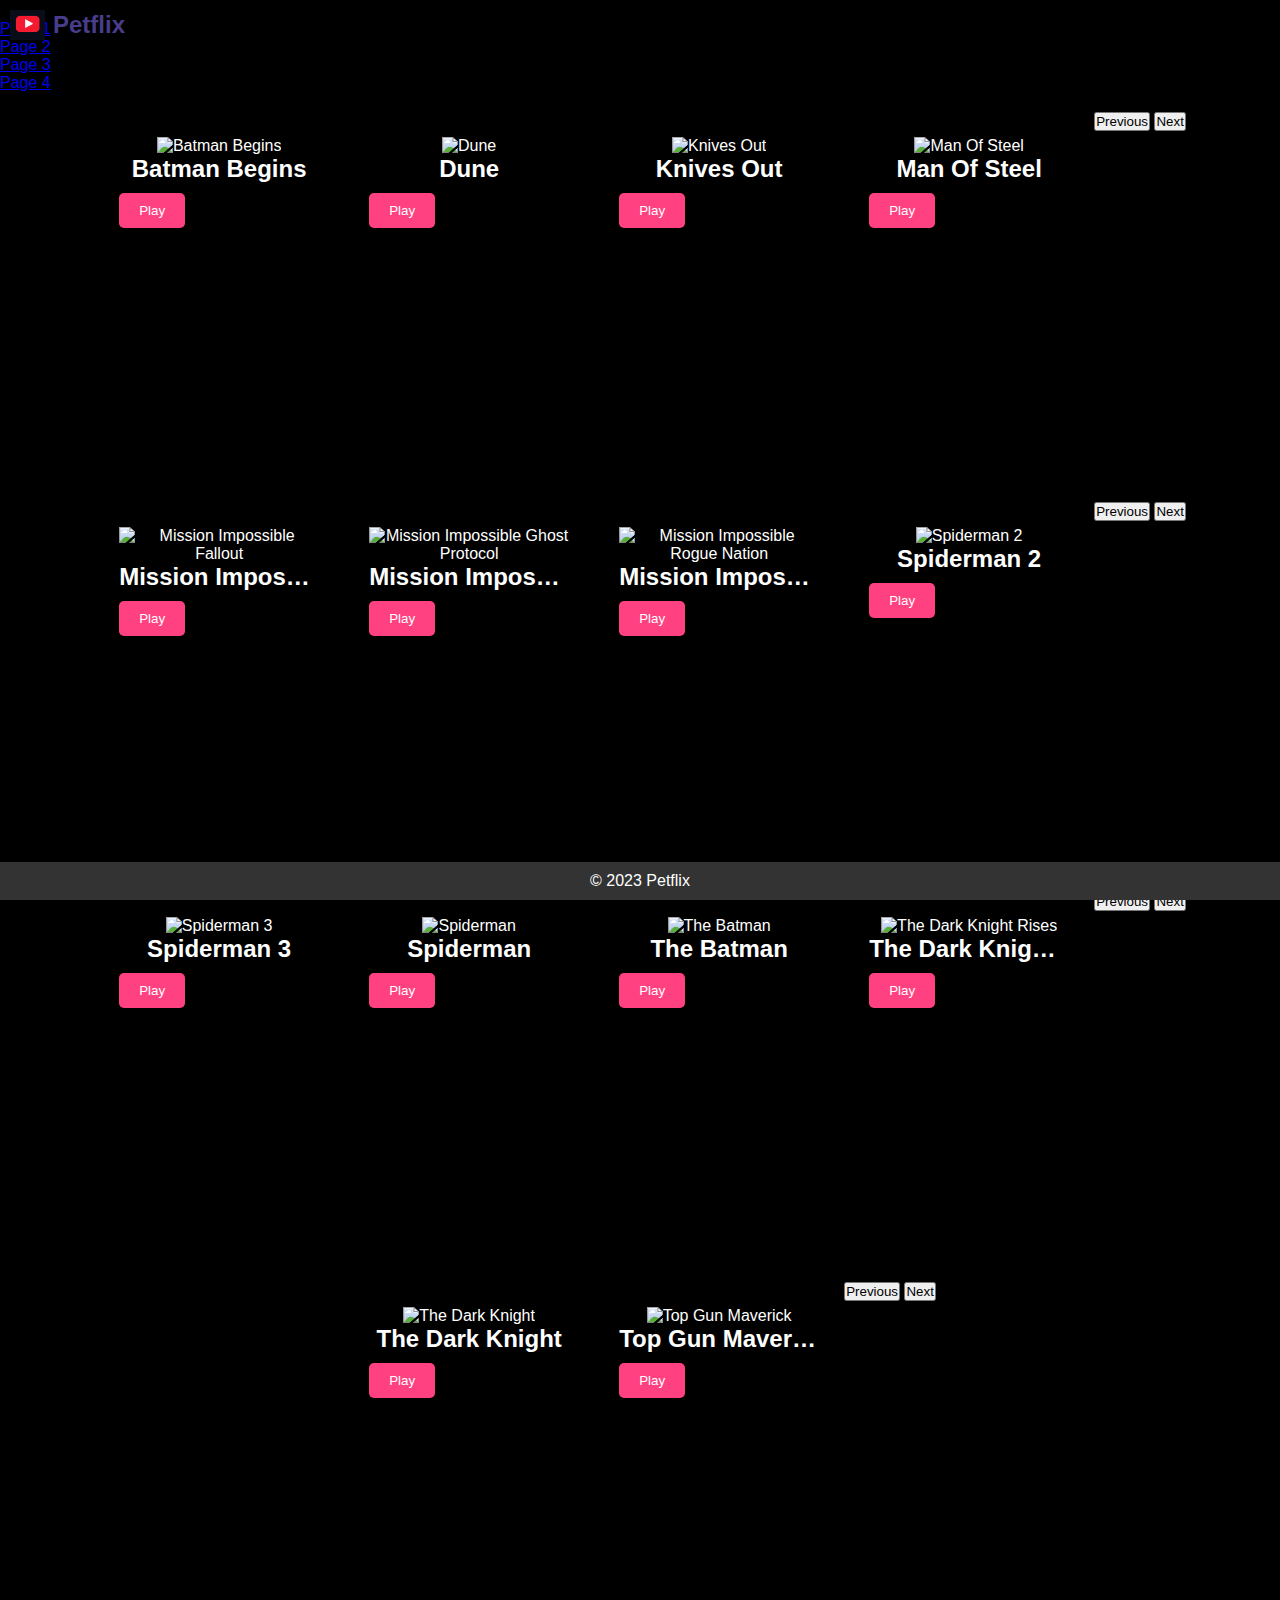
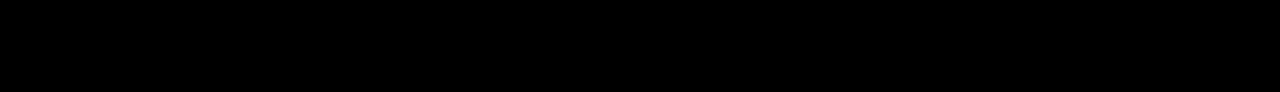
==== commit a64792dc: "half-try" ====
--- a/index.html
+++ b/index.html
@@ -13,6 +13,14 @@
             <h1>Petflix</h1>
         </div>
     </header>
+    <nav>
+        <ul>
+            <li><a href="page1.html">Page 1</a></li>
+            <li><a href="page2.html">Page 2</a></li>
+            <li><a href="page3.html">Page 3</a></li>
+            <li><a href="page4.html">Page 4</a></li>
+        </ul>
+    </nav>
     <main>
         <div class="movie-list">
             <div class="row">
@@ -36,6 +44,10 @@
                     <h2>Man Of Steel</h2>
                     <button class="play-button" data-video-url="https://dpsbokaro-my.sharepoint.com/:v:/g/personal/mahinigam11b_dpsbokaro_onmicrosoft_com/EcHHsQj8BOBKhV8Ii6tfMGcBzJx1kpH13RLWnkTf9IiCDw">Play</button>
                 </div>
+                <div class="pagination">
+                    <button class="prev-button">Previous</button>
+                    <button class="next-button">Next</button>
+                </div>
             </div>
             <div class="row">
                 <div class="movie-card">
@@ -57,6 +69,10 @@
                     <img src="Posters/Spiderman 2.jpg" alt="Spiderman 2">
                     <h2>Spiderman 2</h2>
                     <button class="play-button" data-video-url="https://dpsbokaro-my.sharepoint.com/:v:/g/personal/mahinigam11b_dpsbokaro_onmicrosoft_com/EZvhNjaY48dGil7hgdM5hTEBYmabmqVNxmdk2X_a0qFKNg">Play</button>
+                </div>
+                <div class="pagination">
+                    <button class="prev-button">Previous</button>
+                    <button class="next-button">Next</button>
                 </div>
             </div>
             <div class="row">
@@ -80,6 +96,10 @@
                     <h2>The Dark Knight Rises</h2>
                     <button class="play-button" data-video-url="https://dpsbokaro-my.sharepoint.com/:v:/g/personal/mahinigam11b_dpsbokaro_onmicrosoft_com/EfaWoMnFbcRCvAC04fS79KAB1YTeJOx9wfs-UyZFKqY6rA">Play</button>
                 </div>
+                <div class="pagination">
+                    <button class="prev-button">Previous</button>
+                    <button class="next-button">Next</button>
+                </div>
             </div>
             <div class="row">
                 <div class="movie-card">
@@ -92,6 +112,10 @@
                     <h2>Top Gun Maverick</h2>
                     <button class="play-button" data-video-url="https://dpsbokaro-my.sharepoint.com/:v:/g/personal/mahinigam11b_dpsbokaro_onmicrosoft_com/Ef98YfPTYrtLm2I5znJfVLUBNFuZ0nm7VIrAx2WaGJweQQ">Play</button>
                 </div>
+                <div class="pagination">
+                    <button class="prev-button">Previous</button>
+                    <button class="next-button">Next</button>
+                </div>
             </div>
         </div>
     </main>
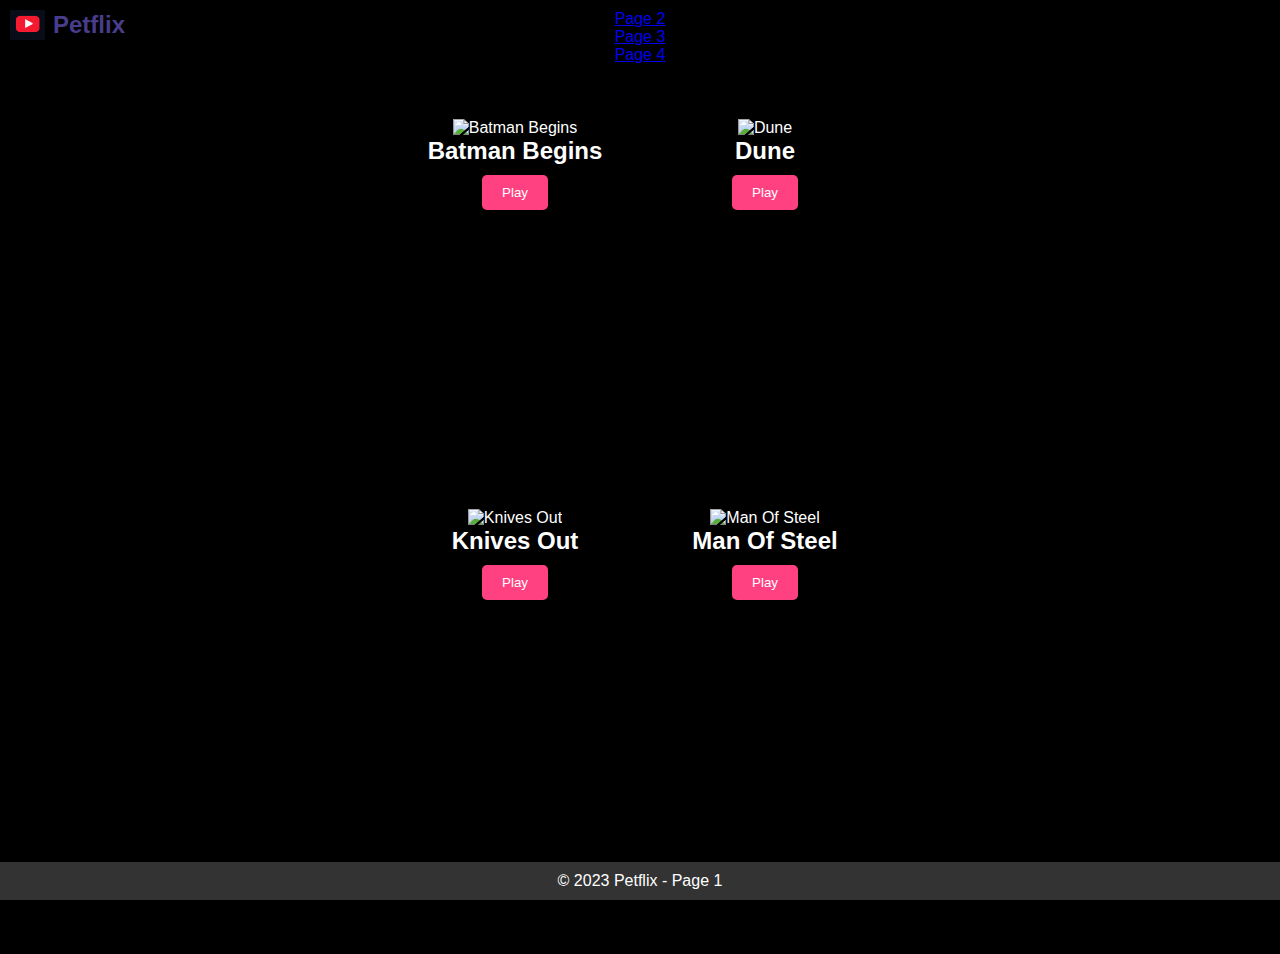
==== commit 04f0e468: "formatted files" ====
--- a/index.html
+++ b/index.html
@@ -1,127 +1,79 @@
 <!DOCTYPE html>
 <html lang="en">
-<head>
-    <meta charset="UTF-8">
-    <meta name="viewport" content="width=device-width, initial-scale=1.0">
-    <title>Petflix</title>
-    <link rel="stylesheet" href="index.css">
-</head>
-<body>
+  <head>
+    <meta charset="UTF-8" />
+    <meta name="viewport" content="width=device-width, initial-scale=1.0" />
+    <title>Petflix - Page 1</title>
+    <link rel="stylesheet" href="index.css" />
+  </head>
+
+  <body>
     <header>
-        <div class="logo">
-            <img src="youtube.png" alt="YouTube Logo" class="youtube_logo">
-            <h1>Petflix</h1>
+      <div class="logo">
+        <a href="index.html">
+          <img src="youtube.png" alt="YouTube Logo" class="youtube_logo" />
+          <h1>Petflix</h1>
+        </a>
+      </div>
+      <nav>
+        <ul>
+          <li><a href="page2.html">Page 2</a></li>
+          <li><a href="page3.html">Page 3</a></li>
+          <li><a href="page4.html">Page 4</a></li>
+        </ul>
+      </nav>
+    </header>
+    <main>
+      <div class="movie-list">
+        <div class="row">
+          <div class="movie-card">
+            <img src="Posters/Batman Begins.jpg" alt="Batman Begins" />
+            <h2>Batman Begins</h2>
+            <button
+              class="play-button"
+              data-video-url="https://dpsbokaro-my.sharepoint.com/:v:/g/personal/mahinigam11b_dpsbokaro_onmicrosoft_com/ES_QytFFv_BLiPQHh9mG5TQBQbXHVDZPRVT6PcERY45uqA"
+            >
+              Play
+            </button>
+          </div>
+          <div class="movie-card">
+            <img src="Posters/Dune.jpg" alt="Dune" />
+            <h2>Dune</h2>
+            <button
+              class="play-button"
+              data-video-url="https://dpsbokaro-my.sharepoint.com/:v:/g/personal/mahinigam11b_dpsbokaro_onmicrosoft_com/ERARDJ6mqRNOhCMrcPnsIzwBHXO24wW978nC14qihUajkg"
+            >
+              Play
+            </button>
+          </div>
         </div>
-    </header>
-    <nav>
-        <ul>
-            <li><a href="page1.html">Page 1</a></li>
-            <li><a href="page2.html">Page 2</a></li>
-            <li><a href="page3.html">Page 3</a></li>
-            <li><a href="page4.html">Page 4</a></li>
-        </ul>
-    </nav>
-    <main>
-        <div class="movie-list">
-            <div class="row">
-                <div class="movie-card">
-                    <img src="Posters/Batman Begins.jpg" alt="Batman Begins">
-                    <h2>Batman Begins</h2>
-                    <button class="play-button" data-video-url="https://dpsbokaro-my.sharepoint.com/:v:/g/personal/mahinigam11b_dpsbokaro_onmicrosoft_com/ES_QytFFv_BLiPQHh9mG5TQBQbXHVDZPRVT6PcERY45uqA">Play</button>
-                </div>
-                <div class="movie-card">
-                    <img src="Posters/Dune.jpg" alt="Dune">
-                    <h2>Dune</h2>
-                    <button class="play-button" data-video-url="https://dpsbokaro-my.sharepoint.com/:v:/g/personal/mahinigam11b_dpsbokaro_onmicrosoft_com/ERARDJ6mqRNOhCMrcPnsIzwBHXO24wW978nC14qihUajkg">Play</button>
-                </div>
-                <div class="movie-card">
-                    <img src="Posters/Knives Out.jpg" alt="Knives Out">
-                    <h2>Knives Out</h2>
-                    <button class="play-button" data-video-url="https://dpsbokaro-my.sharepoint.com/:v:/g/personal/mahinigam11b_dpsbokaro_onmicrosoft_com/EcyKR30koaVNinSpJV83NO8BAG5F7iDTJ2UlDkwdMQXzuw">Play</button>
-                </div>
-                <div class="movie-card">
-                    <img src="Posters/Man Of Steel.jpg" alt="Man Of Steel">
-                    <h2>Man Of Steel</h2>
-                    <button class="play-button" data-video-url="https://dpsbokaro-my.sharepoint.com/:v:/g/personal/mahinigam11b_dpsbokaro_onmicrosoft_com/EcHHsQj8BOBKhV8Ii6tfMGcBzJx1kpH13RLWnkTf9IiCDw">Play</button>
-                </div>
-                <div class="pagination">
-                    <button class="prev-button">Previous</button>
-                    <button class="next-button">Next</button>
-                </div>
-            </div>
-            <div class="row">
-                <div class="movie-card">
-                    <img src="Posters/Mission Impossible Fallout.jpg" alt="Mission Impossible Fallout">
-                    <h2>Mission Impossible Fallout</h2>
-                    <button class="play-button" data-video-url="https://dpsbokaro-my.sharepoint.com/:v:/g/personal/mahinigam11b_dpsbokaro_onmicrosoft_com/ET70-yYBnrZGjSCk2OvR2IMBUz64NZn3nk0JWUbri6duwg">Play</button>
-                </div>
-                <div class="movie-card">
-                    <img src="Posters/Mission Impossible Ghost Protocol.jpg" alt="Mission Impossible Ghost Protocol">
-                    <h2>Mission Impossible Ghost Protocol</h2>
-                    <button class="play-button" data-video-url="https://dpsbokaro-my.sharepoint.com/:v:/g/personal/mahinigam11b_dpsbokaro_onmicrosoft_com/EXArZ-nslbVKgDFDspINP7AB0ZU2_p-12iO-7HgTVF5gqw">Play</button>
-                </div>
-                <div class="movie-card">
-                    <img src="Posters/Mission Impossible Rogue Nation.jpg" alt="Mission Impossible Rogue Nation">
-                    <h2>Mission Impossible Rogue Nation</h2>
-                    <button class="play-button" data-video-url="https://dpsbokaro-my.sharepoint.com/:v:/g/personal/mahinigam11b_dpsbokaro_onmicrosoft_com/Ecx4-EZmwDhLs1bPl3_hKjkBhmFKfpQblpuqIABOJkdobg">Play</button>
-                </div>
-                <div class="movie-card">
-                    <img src="Posters/Spiderman 2.jpg" alt="Spiderman 2">
-                    <h2>Spiderman 2</h2>
-                    <button class="play-button" data-video-url="https://dpsbokaro-my.sharepoint.com/:v:/g/personal/mahinigam11b_dpsbokaro_onmicrosoft_com/EZvhNjaY48dGil7hgdM5hTEBYmabmqVNxmdk2X_a0qFKNg">Play</button>
-                </div>
-                <div class="pagination">
-                    <button class="prev-button">Previous</button>
-                    <button class="next-button">Next</button>
-                </div>
-            </div>
-            <div class="row">
-                <div class="movie-card">
-                    <img src="Posters/Spiderman 3.jpg" alt="Spiderman 3">
-                    <h2>Spiderman 3</h2>
-                    <button class="play-button" data-video-url="https://dpsbokaro-my.sharepoint.com/:v:/g/personal/mahinigam11b_dpsbokaro_onmicrosoft_com/Ech7hrEvXi5Bp_cCBMSSJ8EBbqU79mCfLgGkpFy4XS7gFA">Play</button>
-                </div>
-                <div class="movie-card">
-                    <img src="Posters/Spiderman.jpg" alt="Spiderman">
-                    <h2>Spiderman</h2>
-                    <button class="play-button" data-video-url="https://dpsbokaro-my.sharepoint.com/:v:/g/personal/mahinigam11b_dpsbokaro_onmicrosoft_com/Ed08njr6TS1Kg0YF_lI-u_EBgKEwD8E7ndY4p1y8ur1rXw">Play</button>
-                </div>
-                <div class="movie-card">
-                    <img src="Posters/The Batman.jpg" alt="The Batman">
-                    <h2>The Batman</h2>
-                    <button class="play-button" data-video-url="https://dpsbokaro-my.sharepoint.com/:v:/g/personal/mahinigam11b_dpsbokaro_onmicrosoft_com/EeMtJZCy9P5AtjtNCu49YpMBMKDePE02gWWyC2mJ7ywsgw">Play</button>
-                </div>
-                <div class="movie-card">
-                    <img src="Posters/The Dark Knight Rises.jpg" alt="The Dark Knight Rises">
-                    <h2>The Dark Knight Rises</h2>
-                    <button class="play-button" data-video-url="https://dpsbokaro-my.sharepoint.com/:v:/g/personal/mahinigam11b_dpsbokaro_onmicrosoft_com/EfaWoMnFbcRCvAC04fS79KAB1YTeJOx9wfs-UyZFKqY6rA">Play</button>
-                </div>
-                <div class="pagination">
-                    <button class="prev-button">Previous</button>
-                    <button class="next-button">Next</button>
-                </div>
-            </div>
-            <div class="row">
-                <div class="movie-card">
-                    <img src="Posters/The Dark Knight.jpg" alt="The Dark Knight">
-                    <h2>The Dark Knight</h2>
-                    <button class="play-button" data-video-url="https://dpsbokaro-my.sharepoint.com/:v:/g/personal/mahinigam11b_dpsbokaro_onmicrosoft_com/EUMjCg8xMPBNk3lYG2TMCHUBo8q3tGs2Wofurh0-LBEq_Q">Play</button>
-                </div>
-                <div class="movie-card">
-                    <img src="Posters/Top Gun Maverick.jpg" alt="Top Gun Maverick">
-                    <h2>Top Gun Maverick</h2>
-                    <button class="play-button" data-video-url="https://dpsbokaro-my.sharepoint.com/:v:/g/personal/mahinigam11b_dpsbokaro_onmicrosoft_com/Ef98YfPTYrtLm2I5znJfVLUBNFuZ0nm7VIrAx2WaGJweQQ">Play</button>
-                </div>
-                <div class="pagination">
-                    <button class="prev-button">Previous</button>
-                    <button class="next-button">Next</button>
-                </div>
-            </div>
+        <div class="row">
+          <div class="movie-card">
+            <img src="Posters/Knives Out.jpg" alt="Knives Out" />
+            <h2>Knives Out</h2>
+            <button
+              class="play-button"
+              data-video-url="https://dpsbokaro-my.sharepoint.com/:v:/g/personal/mahinigam11b_dpsbokaro_onmicrosoft_com/EcyKR30koaVNinSpJV83NO8BAG5F7iDTJ2UlDkwdMQXzuw"
+            >
+              Play
+            </button>
+          </div>
+          <div class="movie-card">
+            <img src="Posters/Man Of Steel.jpg" alt="Man Of Steel" />
+            <h2>Man Of Steel</h2>
+            <button
+              class="play-button"
+              data-video-url="https://dpsbokaro-my.sharepoint.com/:v:/g/personal/mahinigam11b_dpsbokaro_onmicrosoft_com/EcHHsQj8BOBKhV8Ii6tfMGcBzJx1kpH13RLWnkTf9IiCDw"
+            >
+              Play
+            </button>
+          </div>
         </div>
+      </div>
     </main>
     <footer>
-        <p>&copy; 2023 Petflix</p>
+      <p>&copy; 2023 Petflix - Page 1</p>
     </footer>
     <script src="index.js"></script>
-</body>
+  </body>
 </html>
--- a/index.css
+++ b/index.css
@@ -1,118 +1,128 @@
 * {
-    margin: 0;
-    padding: 0;
-    box-sizing: border-box;
+  margin: 0;
+  padding: 0;
+  box-sizing: border-box;
 }
 
 body {
-    font-family: Arial, Helvetica, sans-serif;
-    background-color: black;
-    color: #fff;
-    overflow-x: hidden;
+  font-family: Arial, Helvetica, sans-serif;
+  background-color: black;
+  color: #fff;
+  overflow-x: hidden;
 }
 
 header {
-    background-color: transparent;
-    padding: 10px;
-    text-align: center;
-    position: relative;
+  background-color: transparent;
+  padding: 10px;
+  text-align: center;
+  position: relative;
 }
 
 .logo {
-    position: absolute;
-    top: 10px;
-    left: 10px;
-    display: flex;
-    align-items: center;
+  position: absolute;
+  top: 10px;
+  left: 10px;
+  display: flex;
+  align-items: center;
 }
 
 .youtube_logo {
-    width: 35px;
-    height: 30px;
-    margin-right: 8px;
+  width: 35px;
+  height: 30px;
+  margin-right: 8px;
+}
+
+.logo a {
+  display: flex;
+  align-items: center;
+  text-decoration: none;
+  color: inherit;
 }
 
 .logo h1 {
-    font-size: 24px;
-    color: darkslateblue ;
-    text-shadow: 2px 2px 4px #000;
+  font-size: 24px;
+  color: darkslateblue;
+  text-shadow: 2px 2px 4px #000;
 }
 
 main {
-    padding: 20px;
-    overflow-x: hidden;
+  padding: 20px;
+  overflow-x: hidden;
+  margin-bottom: 60px;
 }
 
 .row {
-    display: flex;
-    justify-content: space-between;
-    margin-bottom: 20px;
+  display: flex;
+  justify-content: space-between;
+  margin-bottom: 20px;
 }
 
 .movie-list {
-    display: flex;
-    flex-direction: column;
-    align-items: center;
-    flex-wrap: wrap;
+  display: flex;
+  flex-direction: column;
+  align-items: center;
+  flex-wrap: wrap;
 }
 
 .movie-card {
-    width: 200px;
-    margin: 25px;
-    text-align: center;
-    height: 320px;
-    overflow: hidden;
-    position: relative;
+  width: 200px;
+  margin: 25px;
+  text-align: center;
+  height: 320px;
+  overflow: hidden;
+  position: relative;
 }
 
 .movie-card:hover {
-    transform: scale(1.1);
+  transform: scale(1.1);
 }
 
 .movie-card img {
-    width: 100%;
-    max-height: 225px;
-    transition: transform 0.2s ease;
+  width: 100%;
+  max-height: 225px;
+  transition: transform 0.2s ease;
 }
 
 .movie-card:hover img {
-    transform: scale(0.8);
+  transform: scale(0.8);
 }
 
 .movie-card h2 {
-    max-height: 60px;
-    overflow: hidden;
-    white-space: nowrap;
-    text-overflow: ellipsis;
-    transition: font-size 0.2s ease;
+  max-height: 60px;
+  overflow: hidden;
+  white-space: nowrap;
+  text-overflow: ellipsis;
+  transition: font-size 0.2s ease;
 }
 
 .movie-card h2:hover {
-    max-height: initial;
+  max-height: initial;
 }
 
 .movie-card button {
-    display: block;
-    margin-top: 10px;
-    background-color: #ff4081;
-    color: #fff;
-    border: none;
-    padding: 10px 20px;
-    border-radius: 5px;
-    cursor: pointer;
-    transition: background-color 0.3s ease;
+  display: block;
+  margin-top: 10px;
+  margin-left: auto;
+  margin-right: auto;
+  background-color: #ff4081;
+  color: #fff;
+  border: none;
+  padding: 10px 20px;
+  border-radius: 5px;
+  cursor: pointer;
+  transition: background-color 0.3s ease;
 }
 
 .movie-card button:hover {
-    background-color: crimson;
+  background-color: crimson;
 }
 
 footer {
-    text-align: center;
-    padding: 10px;
-    background-color: #333;
-    color: #fff;
-    position: fixed;
-    bottom: 0;
-    width: 100%;
+  text-align: center;
+  padding: 10px;
+  background-color: #333;
+  color: #fff;
+  position: fixed;
+  bottom: 0;
+  width: 100%;
 }
